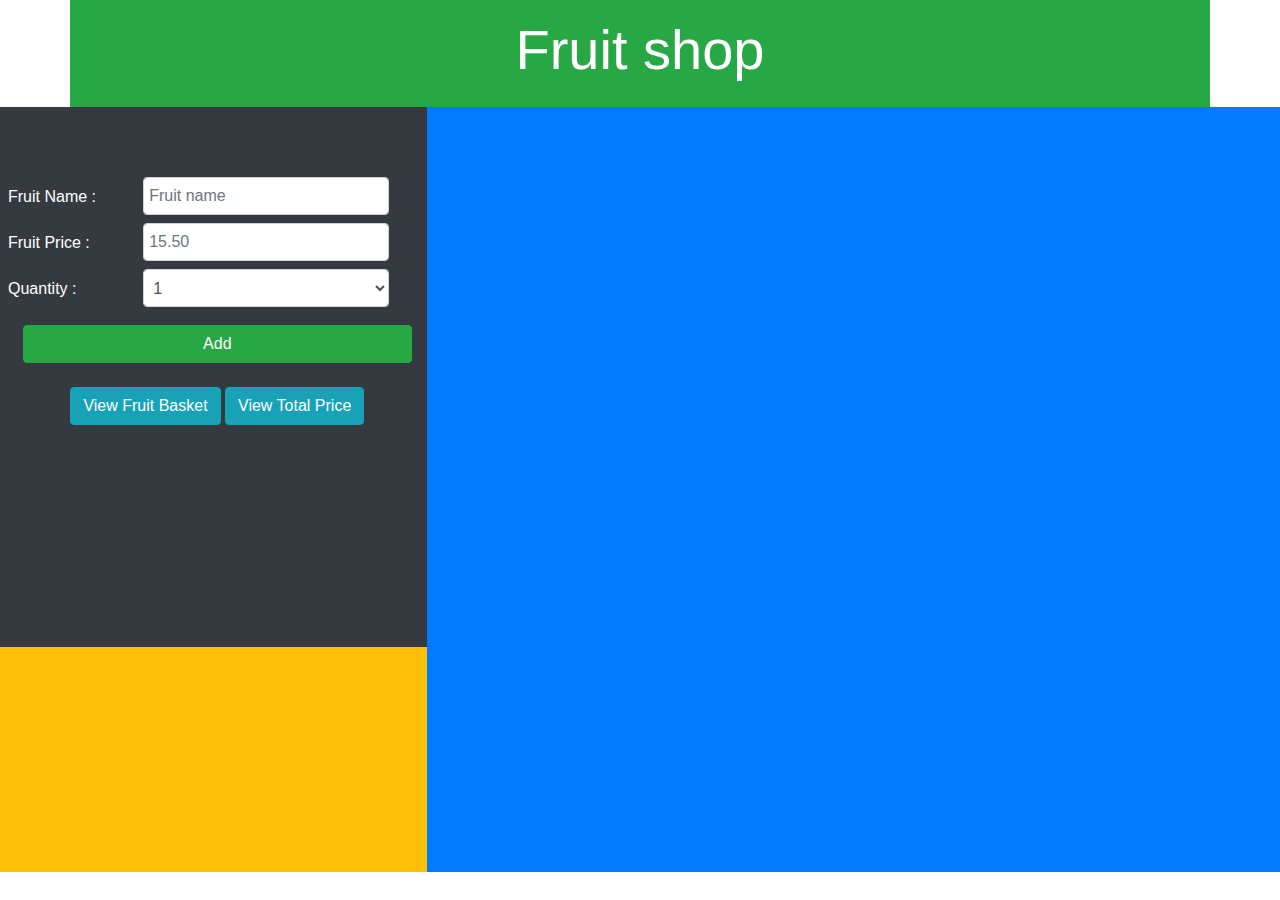
==== index.html @ 6d487616 "changed complete" ====
<!DOCTYPE html>
<html>
    <head>
        <title>Fruit shop</title>
        <link rel="stylesheet" href="style.css">
        <link rel="stylesheet" href="https://stackpath.bootstrapcdn.com/bootstrap/4.5.2/css/bootstrap.min.css" integrity="sha384-JcKb8q3iqJ61gNV9KGb8thSsNjpSL0n8PARn9HuZOnIxN0hoP+VmmDGMN5t9UJ0Z" crossorigin="anonymous">
    </head>
    
    <body>

        <div class="container bg-success text-white p-3">
            <h1 class="display-4 text-center">Fruit shop</h1>
        </div>
       
        <div class="container-fluid">
            <div class="row content bg-primary">
                <div class="col-sm-4 bg-warning text-center text-white p-sm-0">
                    <form class="was-validation pl-sm-2 bg-dark">
                        <div class="form-row pr-2">
                            <label for="fruit-name" class="col-sm-4 text-left fruit-input">Fruit Name : </label>
                            <input type="text" class='col-sm-7 mb-sm-2 form-control' id="fruit-name" name="fruit-name" placeholder="Fruit name" required>
                        </div>
                        
                        <div class="form-row pr-2">
                            <label for="fruit-price" class="col-sm-4 text-left fruit-input">Fruit Price : </label>
                            <input type="number" class="col-sm-7 mb-sm-2 form-control" id="fruit-price" name="fruit-price" placeholder="15.50" required>
                        </div> 
    
                        <div class="form-row pr-2 form-group">
                            <label for="fruit-quantity" class="col-sm-4 text-left fruit-input">Quantity : </label>
                            <select name="fruit-quantity" class="col-sm-7 form-control" id="fruit-quantity">
                                <option value="1">1</option>
                                <option value="5">5</option>
                                <option value="10">10</option>
                            </select>
                        </div>
                        
                        <div class="container">
                            <button type="submit" class="btn btn-success btn-block" id="add-btn">Add</button> <br>
                            <button type="button" class="btn btn-info mb-sm-2" id="fruit-basket">View Fruit Basket</button>
                            <button type="button" class="btn btn-info mb-sm-2" id="total-price">View Total Price</button>
                        </div>
                    </form>

                    <div class="total bg-warning hidden" id="total-div">
                        <!-- <p class="display-4">Total: 100</p> -->
                    </div>
                </div>
        
                <div class="col-sm-8 container-fluid hidden" id="list">
                    <!-- <div class="mt-sm-3 bg-light alert flexview">
                        <p class="large">Dummy data</p>
                        <button type="button" class="col-sm-2 remove-btn">Remove</button>
                    </div> -->
                </div>
            </div>
    
        </div>
        
        <script src="app.js"></script>
        <script src="https://code.jquery.com/jquery-3.5.1.slim.min.js" integrity="sha384-DfXdz2htPH0lsSSs5nCTpuj/zy4C+OGpamoFVy38MVBnE+IbbVYUew+OrCXaRkfj" crossorigin="anonymous"></script>
        <script src="https://cdn.jsdelivr.net/npm/popper.js@1.16.1/dist/umd/popper.min.js" integrity="sha384-9/reFTGAW83EW2RDu2S0VKaIzap3H66lZH81PoYlFhbGU+6BZp6G7niu735Sk7lN" crossorigin="anonymous"></script>
        <script src="https://stackpath.bootstrapcdn.com/bootstrap/4.5.2/js/bootstrap.min.js" integrity="sha384-B4gt1jrGC7Jh4AgTPSdUtOBvfO8shuf57BaghqFfPlYxofvL8/KUEfYiJOMMV+rV" crossorigin="anonymous"></script>
    </body>
</html>
---- style.css ----
body, html {
    height: 100%;
} 

.flexview {
    display: flex;
}

.flexview p {
    flex: 1;
    margin-top: 0.5rem;
    margin-bottom: 0.5rem;
    padding-left: 10px;
}

.content {
    height: 85vh;
}

.fruit-input {
    margin: 0.5rem 0 0.5rem 0;
}

.remove-btn {
    border: none;
    background: rgb(255, 68, 68);
    color: white;
}

.remove-btn:hover {
    background: rgb(194, 50, 50);
    color: white;
}

.large {
    font-size: 1.2rem;
}

form {
    height: 60vh;
    padding-top: 70px;
}

.total {
    height: 25vh;
    justify-content: center;
    padding-top: 10%;
}

.hidden {
    display: none;
}
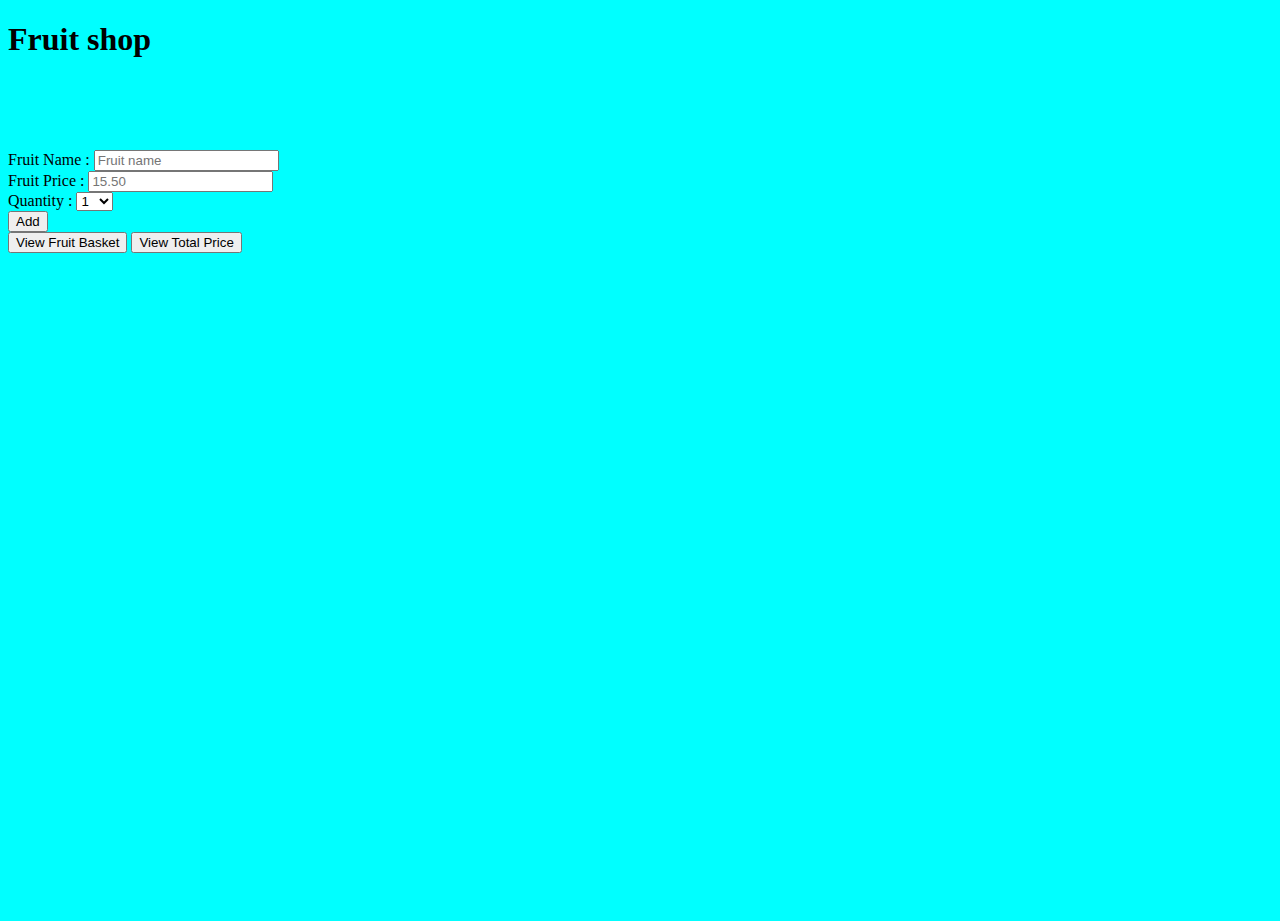
==== commit c19e718a: "Update index.html" ====
--- a/index.html
+++ b/index.html
@@ -3,13 +3,13 @@
     <head>
         <title>Fruit shop</title>
         <link rel="stylesheet" href="style.css">
-        <link rel="stylesheet" href="https://stackpath.bootstrapcdn.com/bootstrap/4.5.2/css/bootstrap.min.css" integrity="sha384-JcKb8q3iqJ61gNV9KGb8thSsNjpSL0n8PARn9HuZOnIxN0hoP+VmmDGMN5t9UJ0Z" crossorigin="anonymous">
+        <link rel="stylesheet" href="bootstrap.min" integrity="sha384-JcKb8q3iqJ61gNV9KGb8thSsNjpSL0n8PARn9HuZOnIxN0hoP+VmmDGMN5t9UJ0Z" crossorigin="anonymous">
     </head>
     
-    <body>
+    <body >
 
         <div class="container bg-success text-white p-3">
-            <h1 class="display-4 text-center">Fruit shop</h1>
+            <h1 class="display-4 text-center" >Fruit shop </h1>
         </div>
        
         <div class="container-fluid">
@@ -30,6 +30,7 @@
                             <label for="fruit-quantity" class="col-sm-4 text-left fruit-input">Quantity : </label>
                             <select name="fruit-quantity" class="col-sm-7 form-control" id="fruit-quantity">
                                 <option value="1">1</option>
+                                <option value="2">2</option>
                                 <option value="5">5</option>
                                 <option value="10">10</option>
                             </select>
--- a/style.css
+++ b/style.css
@@ -1,5 +1,6 @@
 body, html {
     height: 100%;
+    background-color: aqua;
 } 
 
 .flexview {
@@ -23,12 +24,12 @@
 
 .remove-btn {
     border: none;
-    background: rgb(255, 68, 68);
-    color: white;
+    background: rgb(109, 68, 255);
+    color: rgb(255, 255, 255);
 }
 
 .remove-btn:hover {
-    background: rgb(194, 50, 50);
+    background: rgb(129, 50, 194);
     color: white;
 }
 
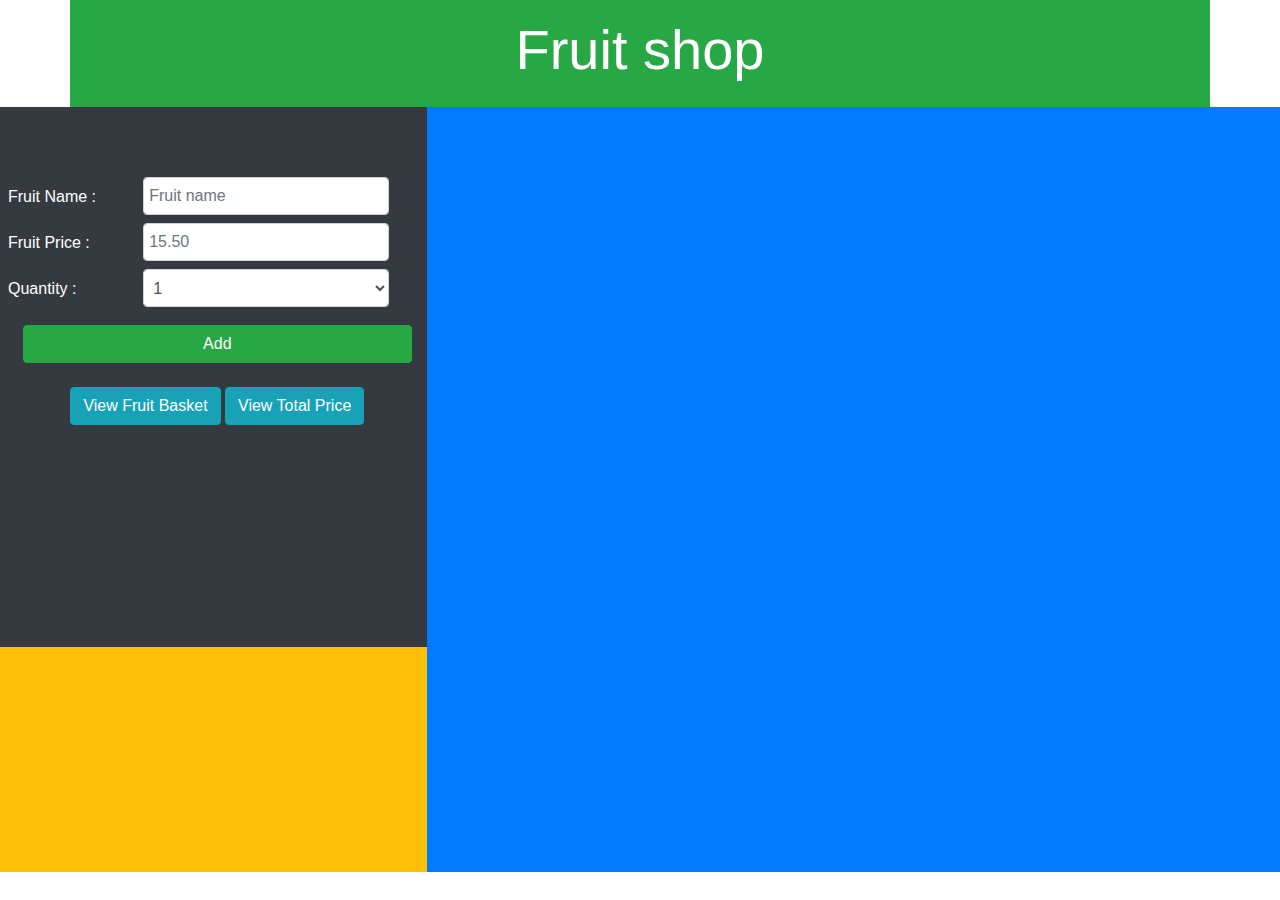
==== commit 8973eaef: "Update index.html" ====
--- a/index.html
+++ b/index.html
@@ -3,7 +3,7 @@
     <head>
         <title>Fruit shop</title>
         <link rel="stylesheet" href="style.css">
-        <link rel="stylesheet" href="bootstrap.min" integrity="sha384-JcKb8q3iqJ61gNV9KGb8thSsNjpSL0n8PARn9HuZOnIxN0hoP+VmmDGMN5t9UJ0Z" crossorigin="anonymous">
+        <link rel="stylesheet" href="https://stackpath.bootstrapcdn.com/bootstrap/4.5.2/css/bootstrap.min.css" integrity="sha384-JcKb8q3iqJ61gNV9KGb8thSsNjpSL0n8PARn9HuZOnIxN0hoP+VmmDGMN5t9UJ0Z" crossorigin="anonymous">
     </head>
     
     <body >
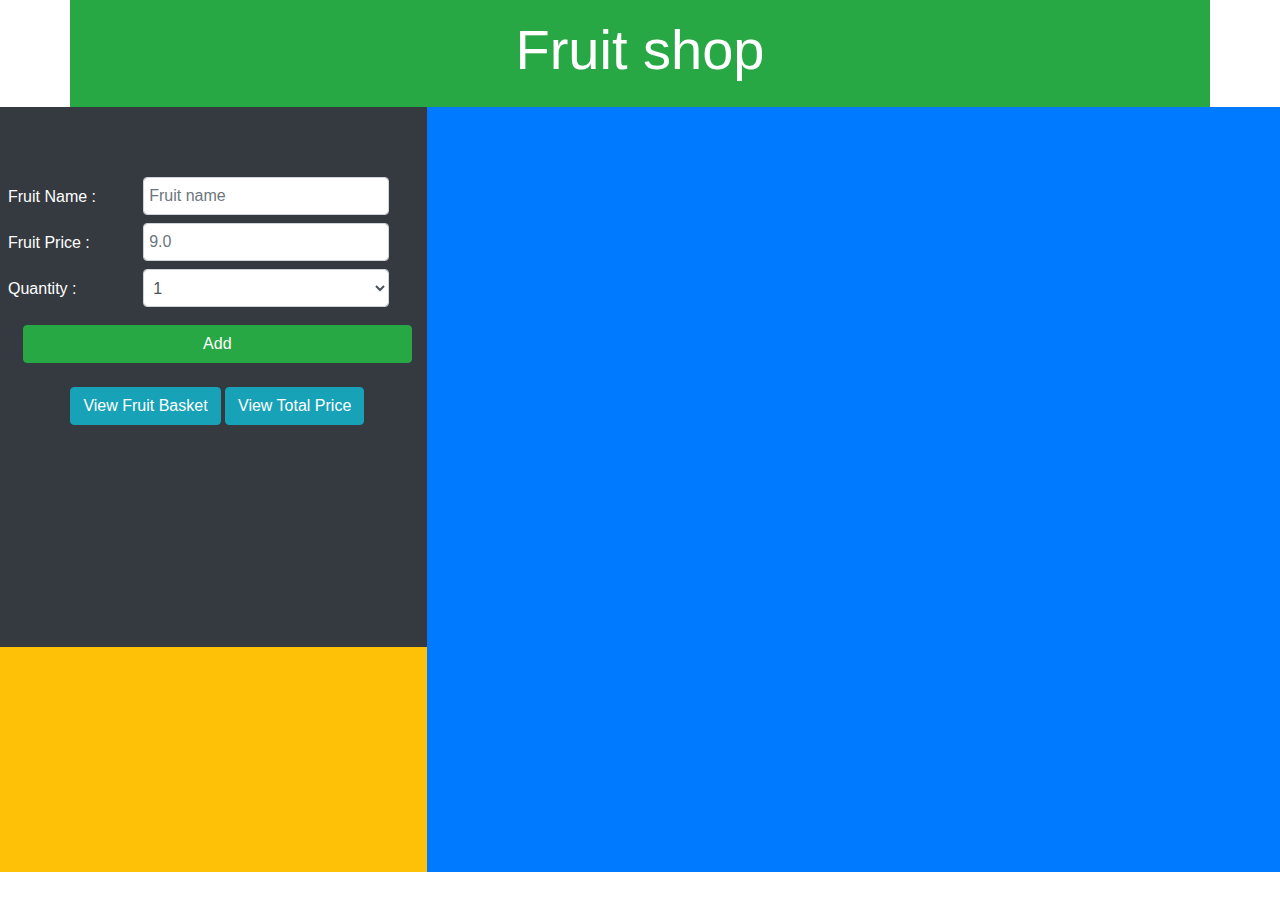
==== commit d8e2b4b3: "Update index.html" ====
--- a/index.html
+++ b/index.html
@@ -23,7 +23,7 @@
                         
                         <div class="form-row pr-2">
                             <label for="fruit-price" class="col-sm-4 text-left fruit-input">Fruit Price : </label>
-                            <input type="number" class="col-sm-7 mb-sm-2 form-control" id="fruit-price" name="fruit-price" placeholder="15.50" required>
+                            <input type="number" class="col-sm-7 mb-sm-2 form-control" id="fruit-price" name="fruit-price" placeholder="9.0" required>
                         </div> 
     
                         <div class="form-row pr-2 form-group">
